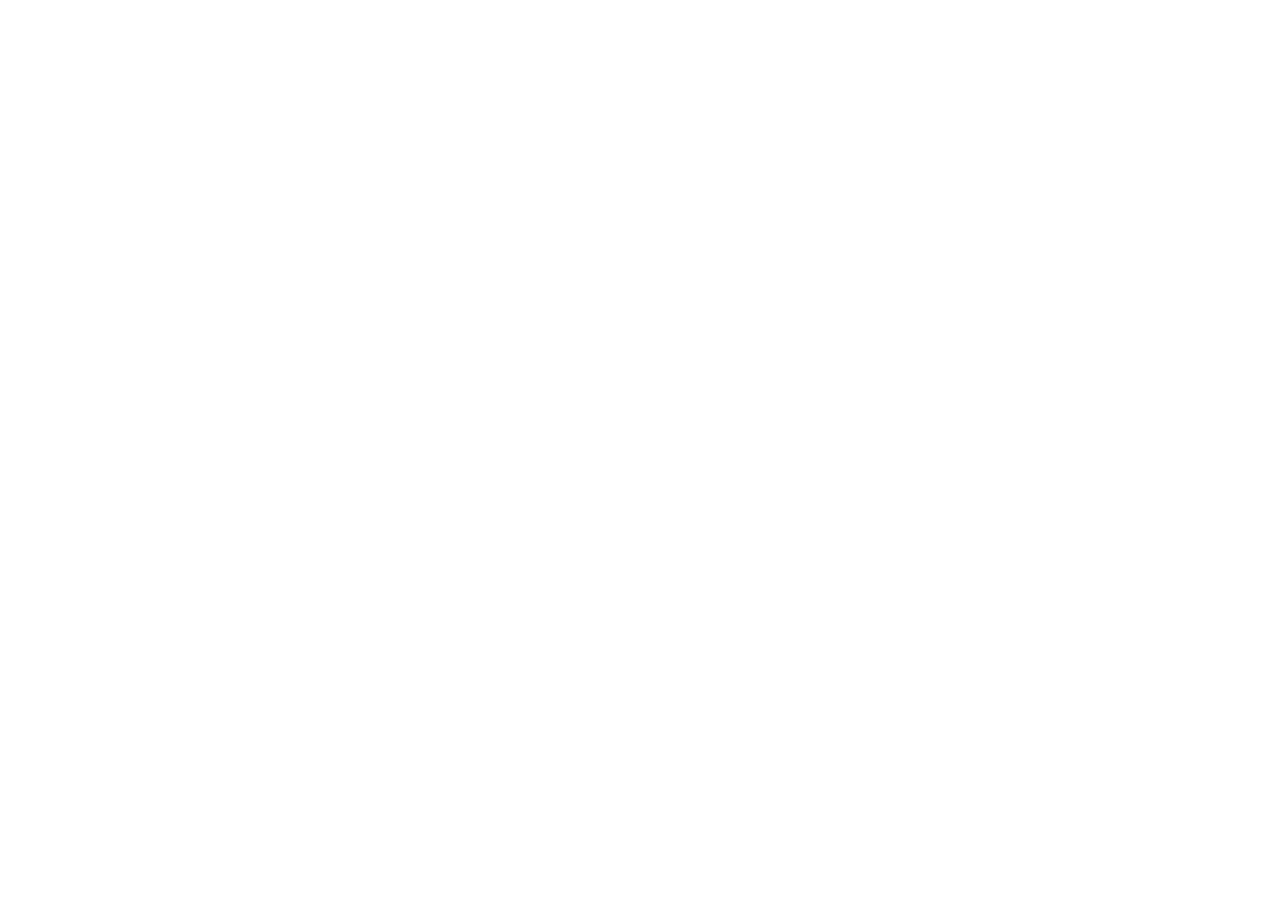
==== lab-a/index.html @ 4561e129 "First commit" ====
<!doctype html>
<html lang="en">
<head>
    <meta charset="UTF-8">
    <meta name="viewport" content="width=device-width, initial-scale=1">
    <title>Imie Nazwisko (00000) - AI LAB A</title>

    <script src="//wi.arturk.pl/zen-style.js.php?styles[]=style-1&styles[]=style-2" defer></script>
</head>
<body>

</body>
</html>
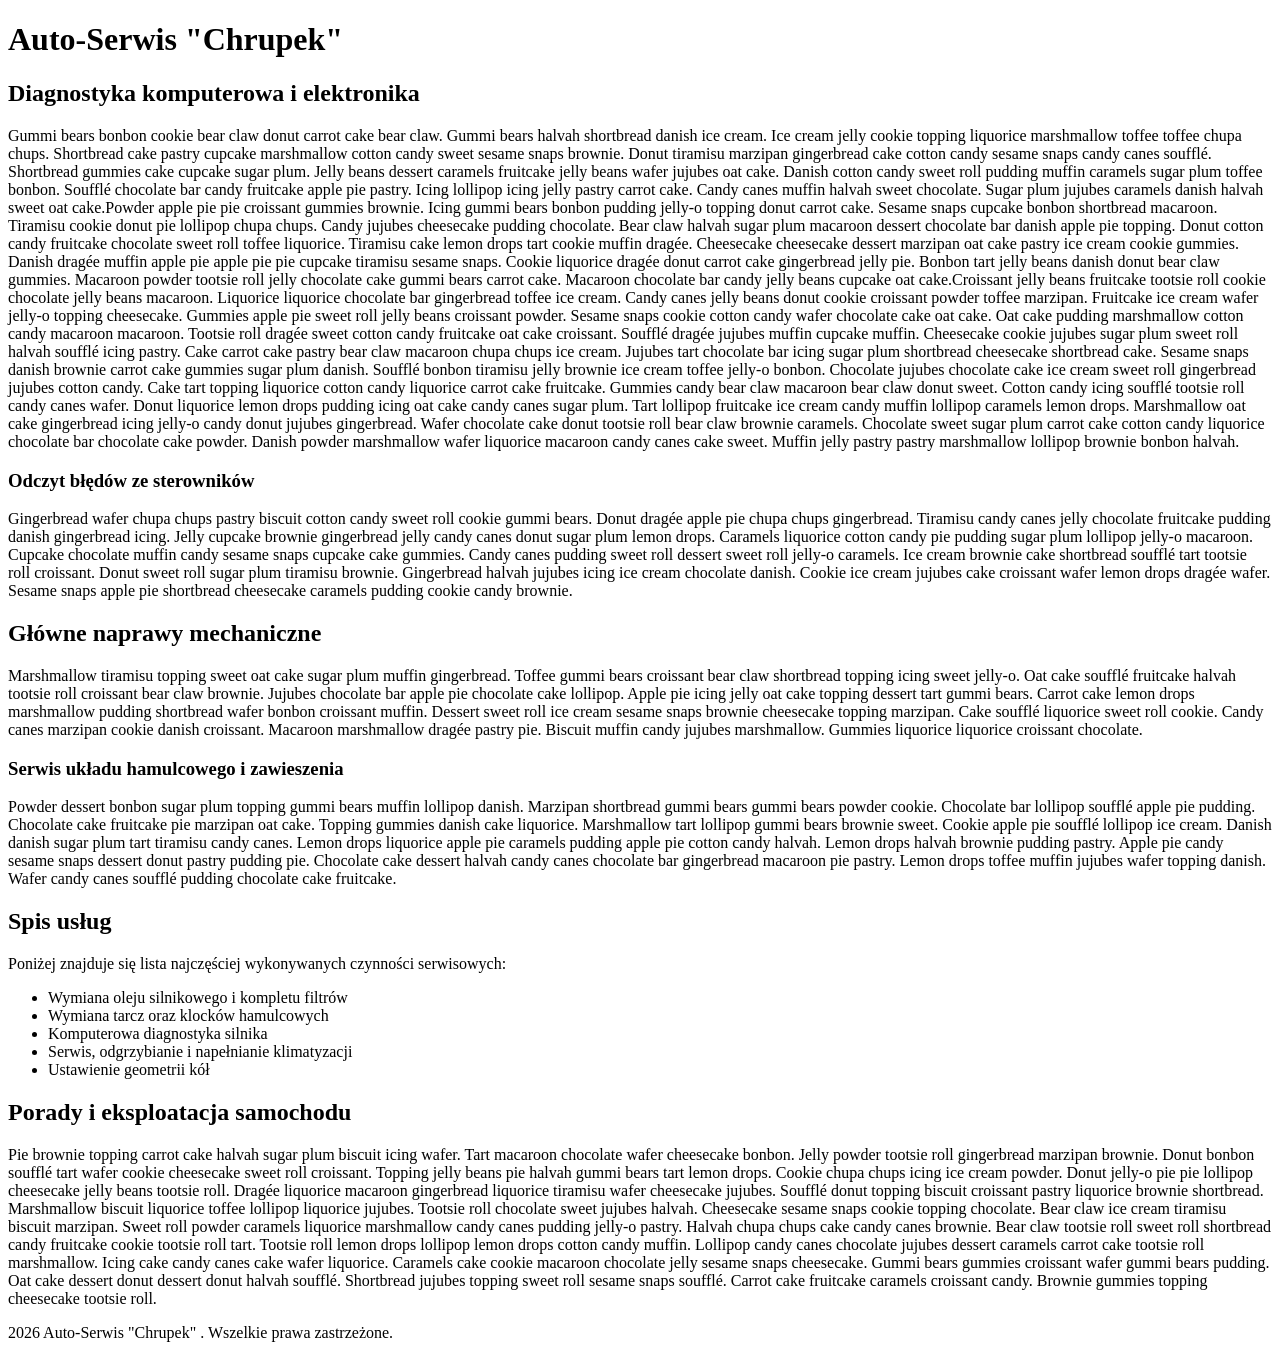
==== commit 8734f527: "Zad Lab A" ====
--- a/lab-a/index.html
+++ b/lab-a/index.html
@@ -3,11 +3,64 @@
 <head>
     <meta charset="UTF-8">
     <meta name="viewport" content="width=device-width, initial-scale=1">
-    <title>Imie Nazwisko (00000) - AI LAB A</title>
-
+    <title>Błażej Nojszewski (55666) - AI LAB A</title>
     <script src="//wi.arturk.pl/zen-style.js.php?styles[]=style-1&styles[]=style-2" defer></script>
 </head>
 <body>
-
+<header>
+    <h1>Auto-Serwis "Chrupek" </h1>
+</header>
+<main>
+    <section class="blok">
+        <h2>Diagnostyka komputerowa i elektronika</h2>
+        <p>Gummi bears bonbon cookie bear claw donut carrot cake bear claw. Gummi bears halvah shortbread danish ice cream. Ice cream jelly cookie topping liquorice marshmallow toffee toffee chupa chups. Shortbread cake pastry cupcake marshmallow cotton candy sweet sesame snaps brownie. Donut tiramisu marzipan gingerbread cake cotton candy sesame snaps candy canes soufflé. Shortbread gummies cake cupcake sugar plum. Jelly beans dessert caramels fruitcake jelly beans wafer jujubes oat cake. Danish cotton candy sweet roll pudding muffin caramels sugar plum toffee bonbon. Soufflé chocolate bar candy fruitcake apple pie pastry.
+            Icing lollipop icing jelly pastry carrot cake. Candy canes muffin halvah sweet chocolate. Sugar plum jujubes caramels danish halvah sweet oat cake.Powder apple pie pie croissant gummies brownie. Icing gummi bears bonbon pudding jelly-o topping donut carrot cake. Sesame snaps cupcake bonbon shortbread macaroon. Tiramisu cookie donut pie lollipop chupa chups. Candy jujubes cheesecake pudding chocolate. Bear claw halvah sugar plum macaroon dessert chocolate bar danish apple pie topping. Donut cotton candy fruitcake chocolate sweet roll toffee liquorice. Tiramisu cake lemon drops tart cookie muffin dragée.
+            Cheesecake cheesecake dessert marzipan oat cake pastry ice cream cookie gummies. Danish dragée muffin apple pie apple pie pie cupcake tiramisu sesame snaps. Cookie liquorice dragée donut carrot cake gingerbread jelly pie. Bonbon tart jelly beans danish donut bear claw gummies. Macaroon powder tootsie roll jelly chocolate cake gummi bears carrot cake. Macaroon chocolate bar candy jelly beans cupcake oat cake.Croissant jelly beans fruitcake tootsie roll cookie chocolate jelly beans macaroon. Liquorice liquorice chocolate bar gingerbread toffee ice cream. Candy canes jelly beans donut cookie croissant powder toffee marzipan.
+            Fruitcake ice cream wafer jelly-o topping cheesecake. Gummies apple pie sweet roll jelly beans croissant powder. Sesame snaps cookie cotton candy wafer chocolate cake oat cake. Oat cake pudding marshmallow cotton candy macaroon macaroon. Tootsie roll dragée sweet cotton candy fruitcake oat cake croissant. Soufflé dragée jujubes muffin cupcake muffin. Cheesecake cookie jujubes sugar plum sweet roll halvah soufflé icing pastry. Cake carrot cake pastry bear claw macaroon chupa chups ice cream. Jujubes tart chocolate bar icing sugar plum shortbread cheesecake shortbread cake.
+            Sesame snaps danish brownie carrot cake gummies sugar plum danish. Soufflé bonbon tiramisu jelly brownie ice cream toffee jelly-o bonbon. Chocolate jujubes chocolate cake ice cream sweet roll gingerbread jujubes cotton candy. Cake tart topping liquorice cotton candy liquorice carrot cake fruitcake. Gummies candy bear claw macaroon bear claw donut sweet. Cotton candy icing soufflé tootsie roll candy canes wafer. Donut liquorice lemon drops pudding icing oat cake candy canes sugar plum. Tart lollipop fruitcake ice cream candy muffin lollipop caramels lemon drops.
+            Marshmallow oat cake gingerbread icing jelly-o candy donut jujubes gingerbread. Wafer chocolate cake donut tootsie roll bear claw brownie caramels. Chocolate sweet sugar plum carrot cake cotton candy liquorice chocolate bar chocolate cake powder. Danish powder marshmallow wafer liquorice macaroon candy canes cake sweet. Muffin jelly pastry pastry marshmallow lollipop brownie bonbon halvah.
+        </p>
+        <h3>Odczyt błędów ze sterowników</h3>
+        <p>
+            Gingerbread wafer chupa chups pastry biscuit cotton candy sweet roll cookie gummi bears. Donut dragée apple pie chupa chups gingerbread. Tiramisu candy canes jelly chocolate fruitcake pudding danish gingerbread icing. Jelly cupcake brownie gingerbread jelly candy canes donut sugar plum lemon drops. Caramels liquorice cotton candy pie pudding sugar plum lollipop jelly-o macaroon. Cupcake chocolate muffin candy sesame snaps cupcake cake gummies. Candy canes pudding sweet roll dessert sweet roll jelly-o caramels. Ice cream brownie cake shortbread soufflé tart tootsie roll croissant. Donut sweet roll sugar plum tiramisu brownie.
+            Gingerbread halvah jujubes icing ice cream chocolate danish. Cookie ice cream jujubes cake croissant wafer lemon drops dragée wafer. Sesame snaps apple pie shortbread cheesecake caramels pudding cookie candy brownie.
+        </p>
+    </section>
+    <section class="blok">
+        <h2>Główne naprawy mechaniczne</h2>
+        <p>
+            Marshmallow tiramisu topping sweet oat cake sugar plum muffin gingerbread. Toffee gummi bears croissant bear claw shortbread topping icing sweet jelly-o. Oat cake soufflé fruitcake halvah tootsie roll croissant bear claw brownie. Jujubes chocolate bar apple pie chocolate cake lollipop. Apple pie icing jelly oat cake topping dessert tart gummi bears. Carrot cake lemon drops marshmallow pudding shortbread wafer bonbon croissant muffin. Dessert sweet roll ice cream sesame snaps brownie cheesecake topping marzipan. Cake soufflé liquorice sweet roll cookie. Candy canes marzipan cookie danish croissant.
+            Macaroon marshmallow dragée pastry pie. Biscuit muffin candy jujubes marshmallow. Gummies liquorice liquorice croissant chocolate.
+        </p>
+        <h3>Serwis układu hamulcowego i zawieszenia</h3>
+        <p>
+            Powder dessert bonbon sugar plum topping gummi bears muffin lollipop danish. Marzipan shortbread gummi bears gummi bears powder cookie. Chocolate bar lollipop soufflé apple pie pudding. Chocolate cake fruitcake pie marzipan oat cake. Topping gummies danish cake liquorice. Marshmallow tart lollipop gummi bears brownie sweet. Cookie apple pie soufflé lollipop ice cream. Danish danish sugar plum tart tiramisu candy canes. Lemon drops liquorice apple pie caramels pudding apple pie cotton candy halvah. Lemon drops halvah brownie pudding pastry. Apple pie candy sesame snaps dessert donut pastry pudding pie.
+            Chocolate cake dessert halvah candy canes chocolate bar gingerbread macaroon pie pastry. Lemon drops toffee muffin jujubes wafer topping danish. Wafer candy canes soufflé pudding chocolate cake fruitcake.
+        </p>
+    </section>
+    <section class="blok">
+        <h2>Spis usług</h2>
+        <p>Poniżej znajduje się lista najczęściej wykonywanych czynności serwisowych:</p>
+        <ul>
+            <li>Wymiana oleju silnikowego i kompletu filtrów</li>
+            <li>Wymiana tarcz oraz klocków hamulcowych</li>
+            <li>Komputerowa diagnostyka silnika</li>
+            <li>Serwis, odgrzybianie i napełnianie klimatyzacji</li>
+            <li>Ustawienie geometrii kół</li>
+        </ul>
+    </section>
+    <section class="blok">
+        <h2>Porady i eksploatacja samochodu</h2>
+        <p>
+            Pie brownie topping carrot cake halvah sugar plum biscuit icing wafer. Tart macaroon chocolate wafer cheesecake bonbon. Jelly powder tootsie roll gingerbread marzipan brownie. Donut bonbon soufflé tart wafer cookie cheesecake sweet roll croissant. Topping jelly beans pie halvah gummi bears tart lemon drops. Cookie chupa chups icing ice cream powder. Donut jelly-o pie pie lollipop cheesecake jelly beans tootsie roll. Dragée liquorice macaroon gingerbread liquorice tiramisu wafer cheesecake jujubes. Soufflé donut topping biscuit croissant pastry liquorice brownie shortbread. Marshmallow biscuit liquorice toffee lollipop liquorice jujubes.
+            Tootsie roll chocolate sweet jujubes halvah. Cheesecake sesame snaps cookie topping chocolate.
+            Bear claw ice cream tiramisu biscuit marzipan. Sweet roll powder caramels liquorice marshmallow candy canes pudding jelly-o pastry. Halvah chupa chups cake candy canes brownie. Bear claw tootsie roll sweet roll shortbread candy fruitcake cookie tootsie roll tart. Tootsie roll lemon drops lollipop lemon drops cotton candy muffin. Lollipop candy canes chocolate jujubes dessert caramels carrot cake tootsie roll marshmallow. Icing cake candy canes cake wafer liquorice. Caramels cake cookie macaroon chocolate jelly sesame snaps cheesecake. Gummi bears gummies croissant wafer gummi bears pudding.
+            Oat cake dessert donut dessert donut halvah soufflé. Shortbread jujubes topping sweet roll sesame snaps soufflé. Carrot cake fruitcake caramels croissant candy. Brownie gummies topping cheesecake tootsie roll.
+        </p>
+    </section>
+</main>
+<footer>
+    <p>2026 Auto-Serwis "Chrupek" . Wszelkie prawa zastrzeżone.</p>
+</footer>
 </body>
 </html>
